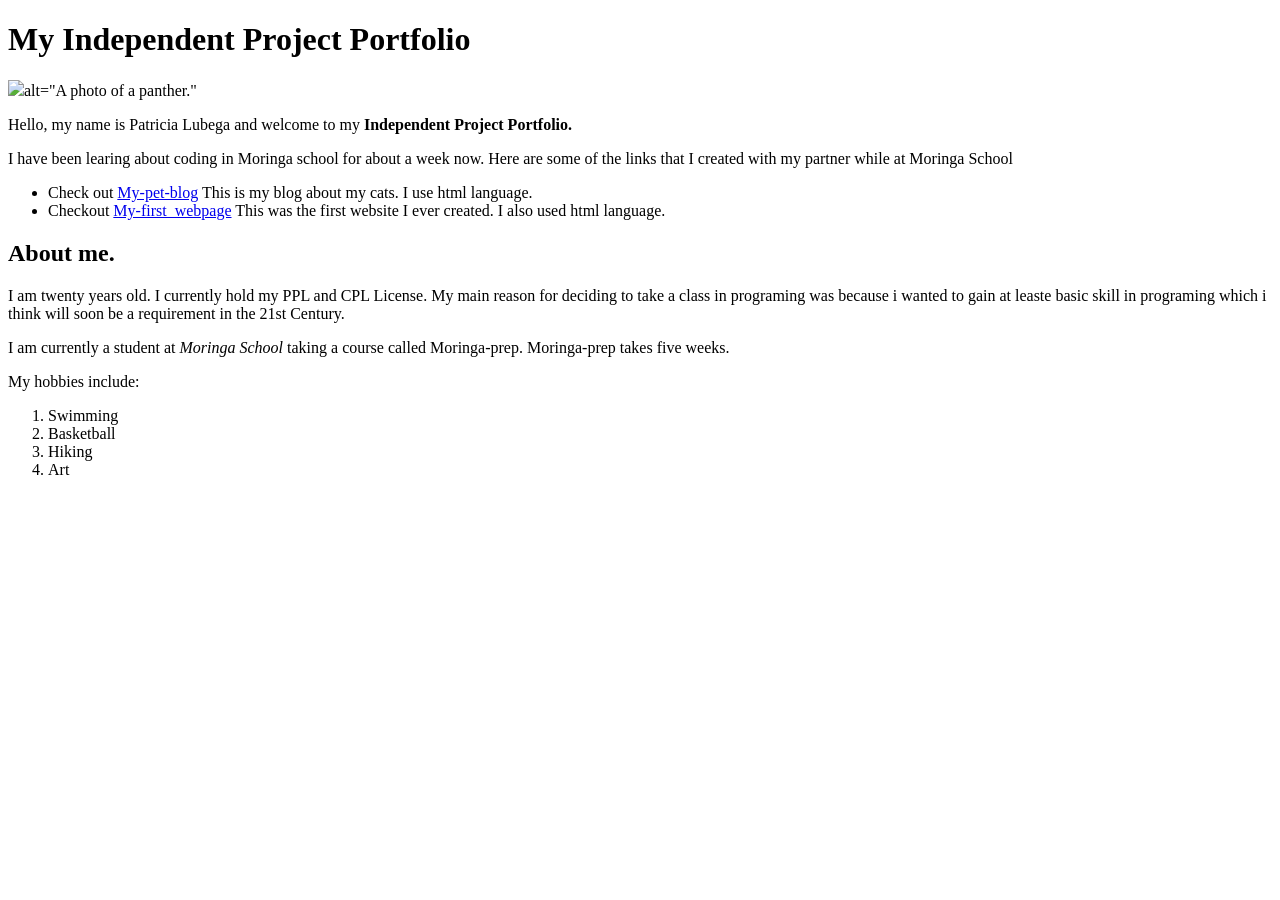
==== index.html @ 61588ba6 "add styles.css link" ====
<!DOCTYPE html>
<html>
  <head>
    <link href="css/styles.css" rel="stylesheet" type="test/css">
    <title>Patricia Lubega!</title>
  </head>
  <body>
    <h1>My Independent Project Portfolio</h1>

    <p><img src="images1/panther.png">alt="A photo of a panther."</p>
    <p>Hello, my name is Patricia Lubega and welcome to my <strong>Independent Project Portfolio.</strong></p>
    <p>I have been learing about coding in Moringa school for about a week now. Here are some of the links that I created with my partner while at Moringa School</p>
    <ul>
      <li>Check out <a href="https://github.com/trishkare/my-pet-blog.git">My-pet-blog</a> This is my blog about my cats. I use html language.</</li>
      <li>Checkout <a href="https://github.com/trishkare/my-first-webpage.git">My-first_webpage</a> This was the first website I ever created. I also used html language.</</li>
    </ul>
    <h2>About me.</h2>
    <p>I am twenty years old. I currently hold my PPL and CPL License. My main reason for deciding to take a class in programing was because i wanted to gain at leaste basic skill in programing which i think will soon be a requirement in the 21st Century.</p>
    <p>I am currently a student at <em>Moringa School</em> taking a course called Moringa-prep. Moringa-prep takes five weeks.</p>
    <p>My hobbies include:
    <ol>
      <li>Swimming</li>
      <li>Basketball</li>
      <li>Hiking</li>
      <li>Art</li></ol></p>
  </body>
</html>
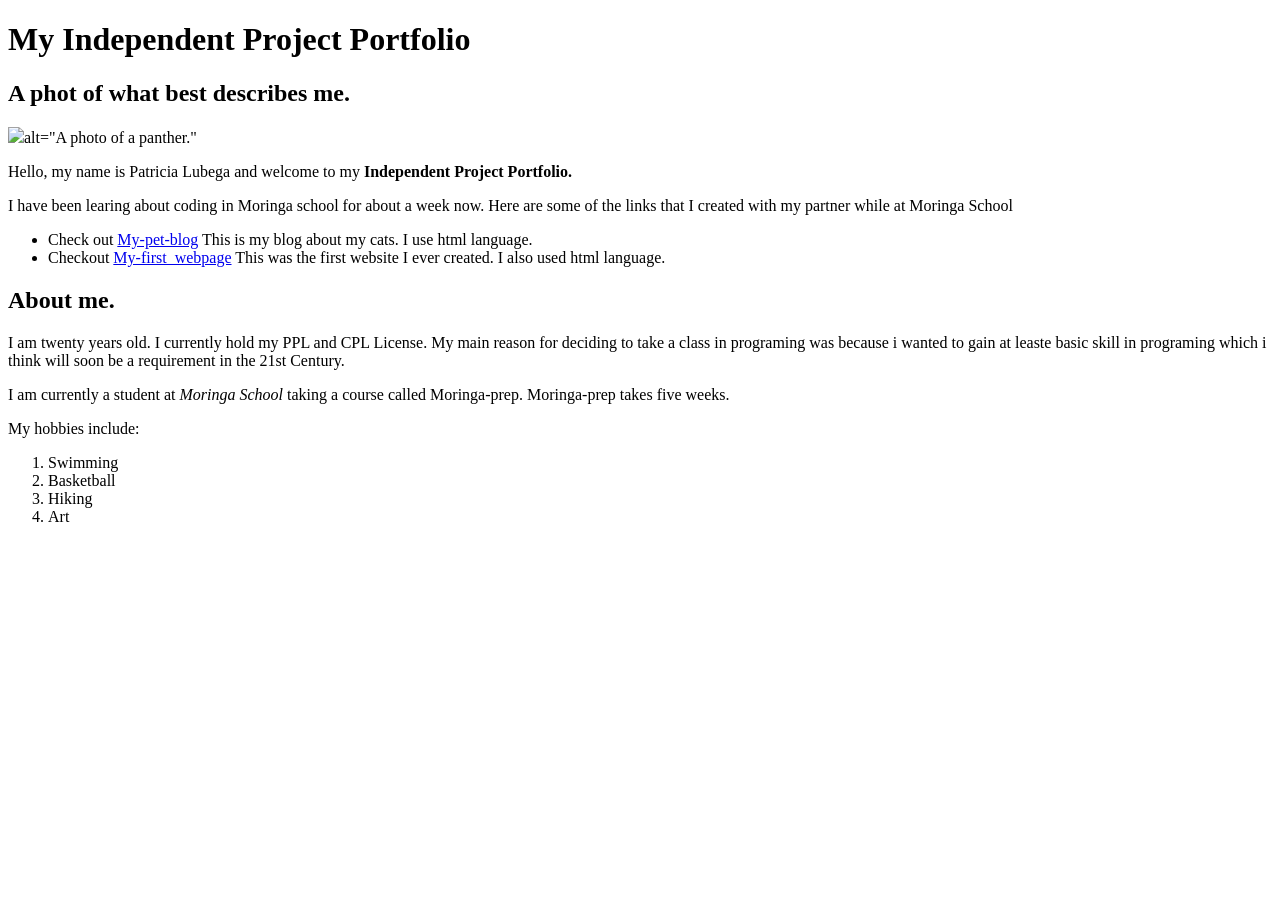
==== commit 05205bfb: "Add header two" ====
--- a/index.html
+++ b/index.html
@@ -6,6 +6,7 @@
   </head>
   <body>
     <h1>My Independent Project Portfolio</h1>
+    <h2>A phot of what best describes me.</h2>
 
     <p><img src="images1/panther.png">alt="A photo of a panther."</p>
     <p>Hello, my name is Patricia Lubega and welcome to my <strong>Independent Project Portfolio.</strong></p>
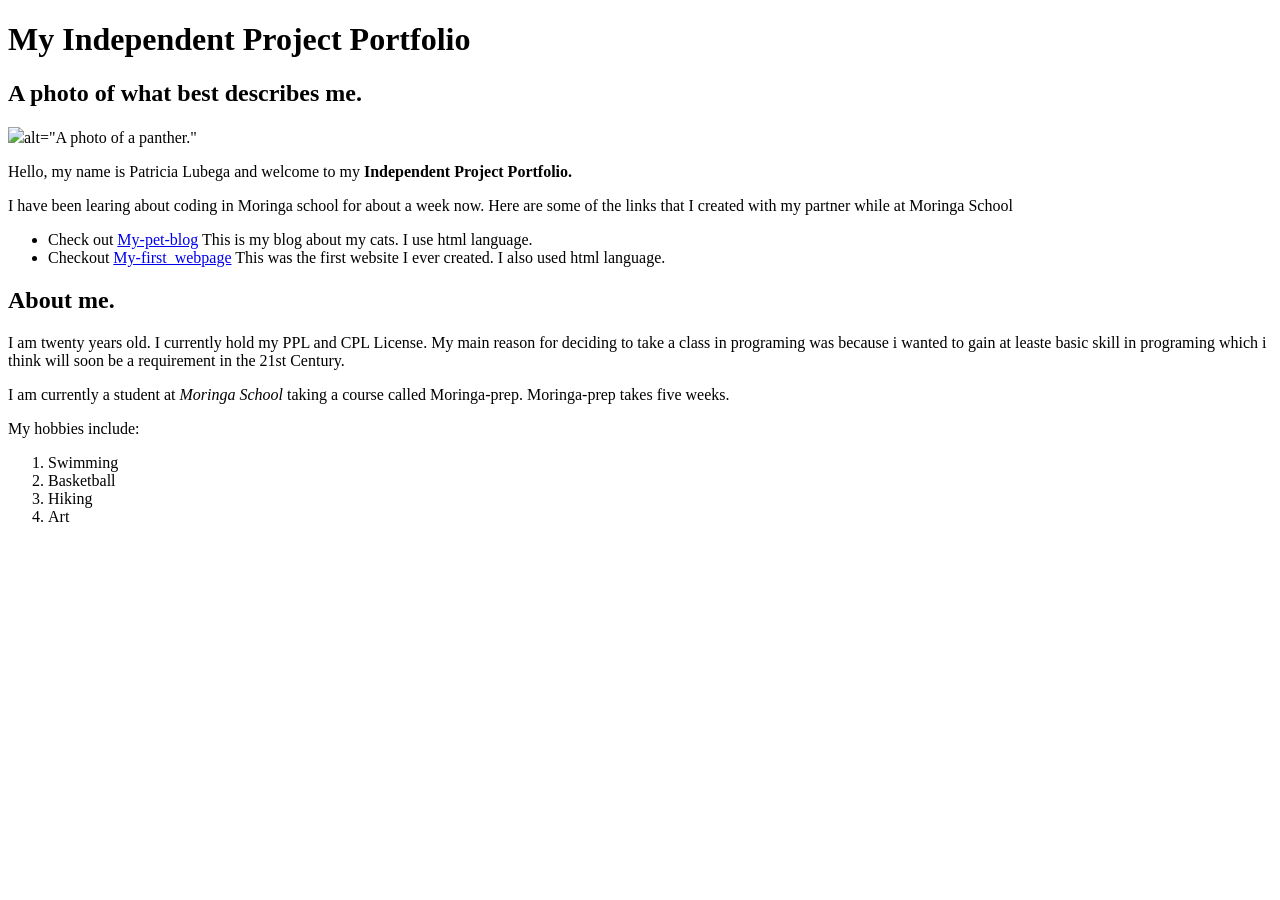
==== commit ab491829: "Add corrections made to spelling" ====
--- a/index.html
+++ b/index.html
@@ -4,25 +4,28 @@
     <link href="css/styles.css" rel="stylesheet" type="test/css">
     <title>Patricia Lubega!</title>
   </head>
+    <h1>My Independent Project Portfolio</h1>
+    <h2>A photo of what best describes me.</h2>
   <body>
-    <h1>My Independent Project Portfolio</h1>
-    <h2>A phot of what best describes me.</h2>
-
-    <p><img src="images1/panther.png">alt="A photo of a panther."</p>
-    <p>Hello, my name is Patricia Lubega and welcome to my <strong>Independent Project Portfolio.</strong></p>
-    <p>I have been learing about coding in Moringa school for about a week now. Here are some of the links that I created with my partner while at Moringa School</p>
-    <ul>
-      <li>Check out <a href="https://github.com/trishkare/my-pet-blog.git">My-pet-blog</a> This is my blog about my cats. I use html language.</</li>
-      <li>Checkout <a href="https://github.com/trishkare/my-first-webpage.git">My-first_webpage</a> This was the first website I ever created. I also used html language.</</li>
-    </ul>
+      <p><img src="images1/panther.png">alt="A photo of a panther."</p>
+      <p>Hello, my name is Patricia Lubega and welcome to my <strong>Independent Project Portfolio.</strong></p>
+      <p>I have been learing about coding in Moringa school for about a week now. Here are some of the links that I created with my partner while at Moringa School</p>
+      <ul>
+        <li>Check out <a href="https://github.com/trishkare/my-pet-blog.git">My-pet-blog</a> This is my blog about my cats. I use html language.</</li>
+        <li>Checkout <a href="https://github.com/trishkare/my-first-webpage.git">My-first_webpage</a> This was the first website I ever created. I also used html language.</</li>
+      </ul>
+    <div class="important">
     <h2>About me.</h2>
-    <p>I am twenty years old. I currently hold my PPL and CPL License. My main reason for deciding to take a class in programing was because i wanted to gain at leaste basic skill in programing which i think will soon be a requirement in the 21st Century.</p>
-    <p>I am currently a student at <em>Moringa School</em> taking a course called Moringa-prep. Moringa-prep takes five weeks.</p>
-    <p>My hobbies include:
-    <ol>
-      <li>Swimming</li>
-      <li>Basketball</li>
-      <li>Hiking</li>
-      <li>Art</li></ol></p>
+      <p>I am twenty years old. I currently hold my PPL and CPL License. My main reason for deciding to take a class in programing was because i wanted to gain at leaste basic skill in programing which i think will soon be a requirement in the 21st Century.</p>
+      <p>I am currently a student at <em>Moringa School</em> taking a course called Moringa-prep. Moringa-prep takes five weeks.</p>
+      <p>My hobbies include:
+      <ol>
+        <li>Swimming</li>
+        <li>Basketball</li>
+        <li>Hiking</li>
+        <li>Art</li>
+      </ol>
+      </p>
+    <div class="important">
   </body>
 </html>
--- a/css/styles.css
+++ b/css/styles.css
@@ -0,0 +1,19 @@
+h1{
+  background-color: pink;
+  color: inherit;
+  text-align: center;
+  font-style: italic;
+  font-size: 13px
+}
+h2{
+  background-color: inherit;
+  color: pink
+  text-align: center;
+  font-style: oblique;
+  font-size: 10px
+}
+body{
+  text-align: right;
+  font-family: fantasy;
+  font-size: 8px
+}
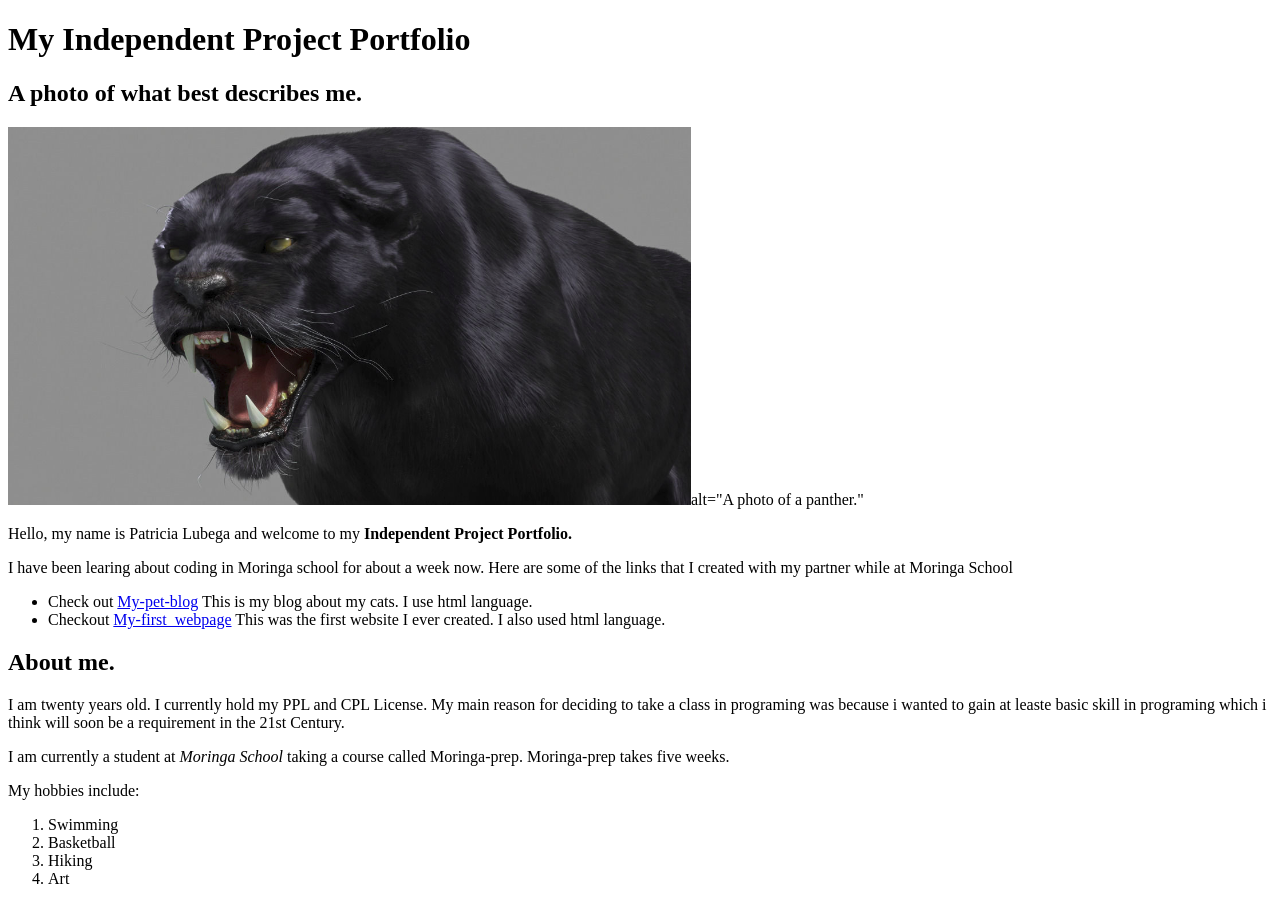
==== commit e24df10d: "add final changes" ====
--- a/index.html
+++ b/index.html
@@ -1,7 +1,7 @@
 <!DOCTYPE html>
 <html>
   <head>
-    <link href="css/styles.css" rel="stylesheet" type="test/css">
+    <link rel="stylesheet" href="/css/styles.css" type="test/css">
     <title>Patricia Lubega!</title>
   </head>
     <h1>My Independent Project Portfolio</h1>
@@ -18,6 +18,7 @@
     <h2>About me.</h2>
       <p>I am twenty years old. I currently hold my PPL and CPL License. My main reason for deciding to take a class in programing was because i wanted to gain at leaste basic skill in programing which i think will soon be a requirement in the 21st Century.</p>
       <p>I am currently a student at <em>Moringa School</em> taking a course called Moringa-prep. Moringa-prep takes five weeks.</p>
+      <div class="unimportant">
       <p>My hobbies include:
       <ol>
         <li>Swimming</li>
@@ -26,6 +27,5 @@
         <li>Art</li>
       </ol>
       </p>
-    <div class="important">
   </body>
 </html>
--- a/css/styles.css
+++ b/css/styles.css
@@ -1,19 +1,27 @@
 h1{
-  background-color: pink;
-  color: inherit;
   text-align: center;
   font-style: italic;
   font-size: 13px
 }
 h2{
   background-color: inherit;
-  color: pink
   text-align: center;
   font-style: oblique;
   font-size: 10px
+}
+img{
+  float: left;
+  display: block;
+  height: 200px;
+  width: 250px;
 }
 body{
   text-align: right;
   font-family: fantasy;
   font-size: 8px
+  line-height: 8px;
 }
+.important{
+  color: pink
+}
+
